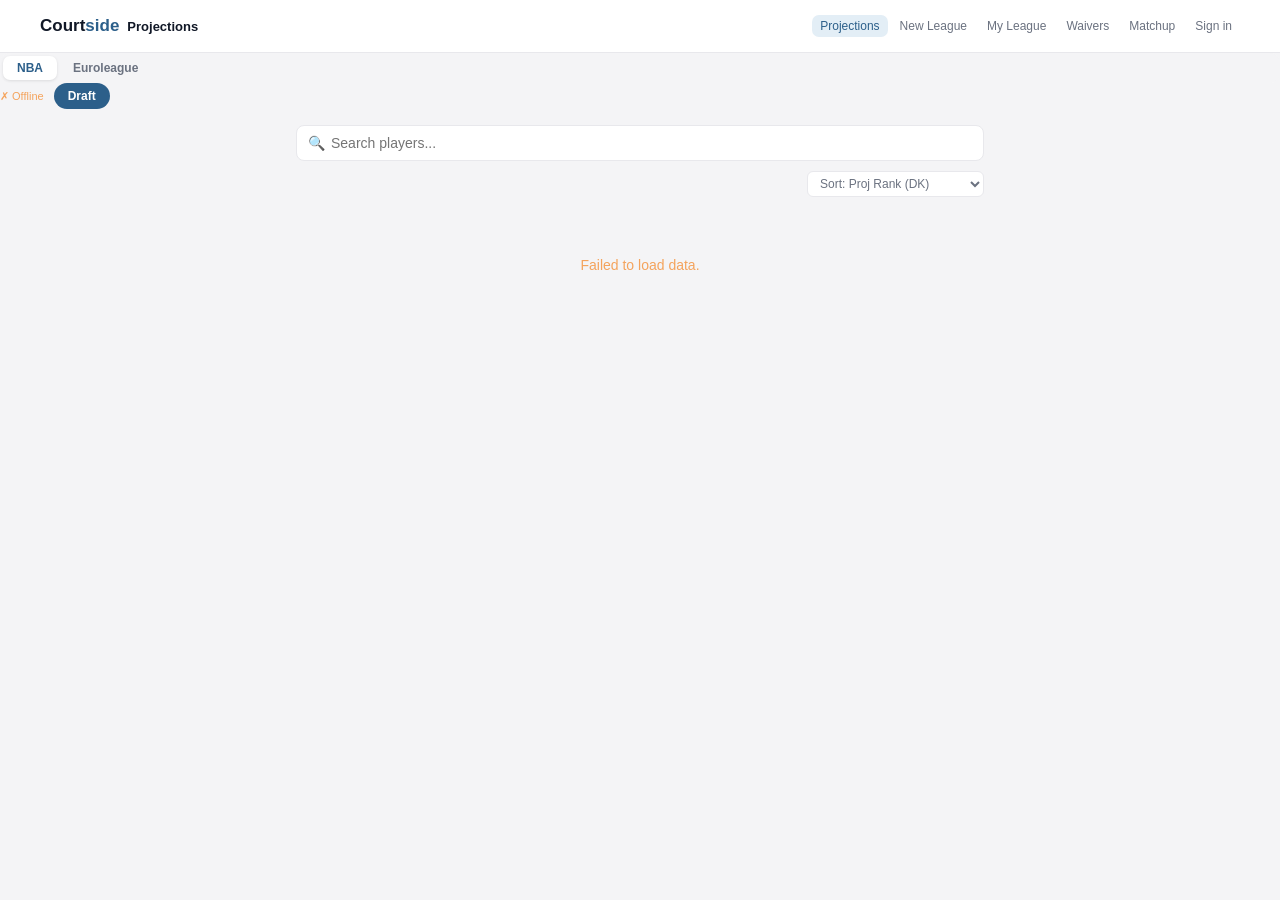
==== index.html @ 5c29ad40 "Add files via upload" ====
<!DOCTYPE html>
<html lang="en">
<head>
  <meta charset="UTF-8">
  <meta name="viewport" content="width=device-width, initial-scale=1.0">
  <title>Courtside — Player Projections</title>
  <style>
    * { box-sizing: border-box; margin: 0; padding: 0; }
    :root {
      --green: #2C5F8A; --green-light: #eaf2f8;
      --orange: #F4A35C; --bg: #f4f4f6; --card: #ffffff;
      --border: #e8e8ec; --text: #111827; --muted: #6b7280; --subtle: #9ca3af;
    }
    body { font-family: -apple-system, BlinkMacSystemFont, 'Segoe UI', sans-serif; background: var(--bg); color: var(--text); min-height: 100vh; }
    .nav { position: sticky; top: 0; z-index: 100; background: white; border-bottom: 1px solid var(--border); padding: 0 16px; }
    .nav-inner { max-width: 720px; margin: 0 auto; display: flex; align-items: center; justify-content: space-between; height: 52px; gap: 10px; }
    .logo { font-size: 17px; font-weight: 700; letter-spacing: -0.3px; flex-shrink: 0; }
    .logo span { color: var(--green); }
    .nav-right { display: flex; align-items: center; gap: 10px; }
    .status { font-size: 11px; color: var(--subtle); }
    .status.ok { color: var(--green); }
    .status.err { color: var(--orange); }
    .draft-btn-nav { font-size: 12px; font-weight: 600; padding: 6px 14px; border-radius: 20px; background: var(--green); color: white; border: none; cursor: pointer; text-decoration: none; display: inline-block; white-space: nowrap; }
    .draft-btn-nav:hover { opacity: .9; }
    .league-toggle { display: flex; background: var(--bg); border-radius: 10px; padding: 3px; gap: 2px; }
    .league-btn { font-size: 12px; font-weight: 600; padding: 5px 14px; border-radius: 7px; border: none; background: transparent; color: var(--muted); cursor: pointer; transition: all 0.15s; white-space: nowrap; }
    .league-btn.active { background: white; color: var(--text); box-shadow: 0 1px 3px rgba(0,0,0,0.1); }
    .league-btn.active.nba { color: var(--green); }
    .league-btn.active.el  { color: var(--orange); }
    .container { max-width: 720px; margin: 0 auto; padding: 16px; }
    .search-wrap { position: relative; margin-bottom: 10px; }
    .search { width: 100%; padding: 9px 12px 9px 34px; font-size: 14px; border: 1px solid var(--border); border-radius: 8px; background: white; color: var(--text); outline: none; transition: border-color 0.15s; }
    .search:focus { border-color: var(--green); }
    .search-icon { position: absolute; left: 12px; top: 50%; transform: translateY(-50%); color: var(--subtle); font-size: 14px; pointer-events: none; }
    .meta-row { display: flex; justify-content: space-between; align-items: center; margin-bottom: 12px; }
    .count { font-size: 12px; color: var(--muted); }
    .sort-select { font-size: 12px; color: var(--muted); border: 1px solid var(--border); border-radius: 6px; padding: 4px 8px; background: white; cursor: pointer; outline: none; }
    .player-card { background: white; border-radius: 12px; padding: 14px 16px; margin-bottom: 8px; border: 1.5px solid var(--border); cursor: pointer; transition: border-color 0.15s, box-shadow 0.15s; }
    .player-card:hover { border-color: var(--green); box-shadow: 0 2px 8px rgba(44,95,138,0.08); }
    .player-card.expanded { border-color: var(--green); }
    .player-card.el-card:hover { border-color: var(--orange); box-shadow: 0 2px 8px rgba(244,163,92,0.10); }
    .player-card.el-card.expanded { border-color: var(--orange); }
    .card-top { display: flex; justify-content: space-between; align-items: flex-start; gap: 12px; }
    .card-left { display: flex; align-items: center; gap: 10px; flex: 1; min-width: 0; }
    .rank { font-size: 11px; font-weight: 700; color: var(--subtle); min-width: 22px; }
    .player-name { font-size: 14px; font-weight: 600; white-space: nowrap; overflow: hidden; text-overflow: ellipsis; }
    .player-meta { font-size: 11px; color: var(--muted); margin-top: 2px; }
    .trend { font-size: 11px; margin-top: 3px; font-weight: 500; }
    .trend.up { color: var(--green); } .trend.down { color: var(--orange); } .trend.flat { color: var(--subtle); }
    .proj-block { text-align: right; flex-shrink: 0; }
    .proj-val { font-size: 22px; font-weight: 700; color: var(--green); line-height: 1; }
    .proj-val.el { color: var(--orange); }
    .proj-label { font-size: 10px; color: var(--subtle); margin-top: 2px; }
        .extra-ranks { display:flex; gap:6px; margin-top:6px; justify-content:flex-end; }
    .extra-ranks span { font-size:10px; font-weight:700; padding:2px 7px; border-radius:8px; background:var(--bg); color:var(--muted); }
    .extra-ranks .auction-val { background:var(--green-light); color:#1E4566; }
    .avg-bar { margin-top: 10px; }
    .avg-label { display: flex; justify-content: space-between; font-size: 10px; color: var(--subtle); margin-bottom: 4px; }
    .bar-track { height: 4px; background: #f0f0f0; border-radius: 2px; overflow: hidden; }
    .bar-fill { height: 100%; border-radius: 2px; background: var(--green); }
    .bar-fill.el { background: var(--orange); }
    .stats-grid { display: grid; grid-template-columns: repeat(4, 1fr); gap: 6px; margin-top: 10px; padding-top: 10px; border-top: 1px solid #f3f3f5; }
    .stat-box { background: #f8f8fa; border-radius: 7px; padding: 7px 6px; text-align: center; }
    .stat-val { font-size: 14px; font-weight: 600; }
    .stat-label { font-size: 10px; color: var(--subtle); margin-top: 1px; }
    .detail { display: none; margin-top: 12px; padding-top: 12px; border-top: 1px solid #f3f3f5; }
    .detail.open { display: block; }
    .detail-heading { font-size: 10px; font-weight: 600; color: var(--subtle); text-transform: uppercase; letter-spacing: 0.5px; margin-bottom: 6px; }
    .detail-row { display: grid; grid-template-columns: repeat(4, 1fr); gap: 6px; margin-bottom: 6px; }
    .detail-box { background: #f8f8fa; border-radius: 7px; padding: 6px 4px; text-align: center; }
    .detail-val { font-size: 13px; font-weight: 600; }
    .detail-label { font-size: 10px; color: var(--subtle); margin-top: 1px; }
    .proj-detail-box { background: var(--green-light); border-radius: 7px; padding: 6px 4px; text-align: center; }
    .proj-detail-box.el { background: #fdf1e4; }
    .proj-detail-val { font-size: 13px; font-weight: 700; color: var(--green); }
    .proj-detail-val.el { color: var(--orange); }
    .proj-detail-label { font-size: 10px; color: var(--muted); margin-top: 1px; }
    .loading { text-align: center; padding: 48px 20px; color: var(--muted); font-size: 14px; }
    .spinner { width: 28px; height: 28px; border: 2px solid var(--border); border-top-color: var(--green); border-radius: 50%; animation: spin 0.7s linear infinite; margin: 0 auto 12px; }
    @keyframes spin { to { transform: rotate(360deg); } }
    .error-msg { text-align: center; padding: 48px 20px; color: var(--orange); font-size: 14px; }
    .league-badge { display: inline-block; font-size: 9px; font-weight: 700; padding: 2px 5px; border-radius: 4px; margin-left: 6px; vertical-align: middle; letter-spacing: 0.3px; }
    .league-badge.nba { background: var(--green-light); color: var(--green); }
    .league-badge.el  { background: #fdf1e4; color: var(--orange); }
    @media (max-width: 480px) {
      .nav-inner { height: 48px; }
      .container { padding: 12px; }
      .proj-val { font-size: 19px; }
      .stats-grid, .detail-row { grid-template-columns: repeat(4, 1fr); gap: 4px; }
    }
  </style>
  <link rel="stylesheet" href="player-panel.css?v=4">
  <script src="player-panel.js?v=4" defer></script>
  <script src="nav.js?v=4" defer></script>
</head>
<body>

<div class="league-toggle">
      <button class="league-btn nba active" onclick="switchLeague('nba', this)">NBA</button>
      <button class="league-btn el" onclick="switchLeague('el', this)">Euroleague</button>
    </div>
    <div class="nav-right">
      <div class="status" id="status">Connecting...</div>
      <a class="draft-btn-nav" href="lobby.html">Draft</a>
    </div>
  </div>
</div>

<div class="container">
  <div class="search-wrap">
    <span class="search-icon">🔍</span>
    <input class="search" type="text" placeholder="Search players..." id="search" oninput="filterPlayers()">
  </div>
  <div class="meta-row">
    <div class="count" id="count"></div>
    <select class="sort-select" id="sort" onchange="sortPlayers()">
      <option value="proj_dk">Sort: Proj Rank (DK)</option>
      <option value="dk_avg">Sort: Last Year Rank (DK)</option>
      <option value="auction_value">Sort: Auction Value</option>
      <option value="pts">Sort: PTS avg</option>
      <option value="reb">Sort: REB avg</option>
      <option value="ast">Sort: AST avg</option>
    </select>
  </div>
  <div id="player-list"><div class="loading"><div class="spinner"></div>Loading projections...</div></div>
</div>

<script>
const API = 'https://hoopiq-api-production-d3a4.up.railway.app';
let allPlayers = [], currentLeague = 'nba', sortField = 'proj_dk';

async function init() {
  try {
    const h = await fetch(`${API}/health`);
    const health = await h.json();
    const n = health.nba ? health.nba.players : health.players;
    document.getElementById('status').textContent = `✓ ${n} players`;
    document.getElementById('status').className = 'status ok';
  } catch(e) {
    document.getElementById('status').textContent = '✗ Offline';
    document.getElementById('status').className = 'status err';
  }
  loadLeague('nba');
}

async function switchLeague(league, btn) {
  if (league === currentLeague) return;
  currentLeague = league;
  document.querySelectorAll('.league-btn').forEach(b => b.classList.remove('active'));
  btn.classList.add('active');
  document.getElementById('search').value = '';
  document.getElementById('player-list').innerHTML = '<div class="loading"><div class="spinner"></div>Loading...</div>';
  loadLeague(league);
}

async function loadLeague(league) {
  try {
    const r = await fetch(league === 'el' ? `${API}/euroleague/top?limit=200` : `${API}/top?limit=200`);
    allPlayers = await r.json();
    computeDerivedStats(allPlayers);
    renderPlayers(allPlayers);
    document.getElementById('count').textContent = `${allPlayers.length} players · sorted by projected DK pts`;
  } catch(e) {
    console.error('loadLeague error:', e);
    document.getElementById('player-list').innerHTML = `<div class="error-msg">Failed to load data.</div>`;
  }
}

/**
 * Compute "last year rank" (by season DK avg) and a dummy auction value
 * (proportional share of a $2400 league budget pool above replacement level).
 * These are estimates until real draft data is collected from users.
 */
function computeDerivedStats(players) {
  // Last year rank — by season dk_avg, descending
  const byDkAvg = [...players].sort((a,b) => (b.dk_avg ?? 0) - (a.dk_avg ?? 0));
  byDkAvg.forEach((p, i) => { p.last_year_rank = i + 1; });

  // Auction value — dummy estimate based on proj_dk above replacement level.
  // Assumes a 12-team league, 13 roster spots => 156 rostered players.
  // Budget pool = 12 teams x $200 = $2400.
  const ROSTER_SPOTS = 156;
  const BUDGET_POOL  = 2400;
  const byProj = [...players].sort((a,b) => (b.proj_dk ?? 0) - (a.proj_dk ?? 0));
  const replacementIdx = Math.min(ROSTER_SPOTS, byProj.length - 1);
  const replacementVal = byProj[replacementIdx]?.proj_dk ?? 0;

  // Sum of positive value above replacement across rostered players
  let totalAboveRepl = 0;
  byProj.forEach((p, i) => {
    const above = Math.max(0, (p.proj_dk ?? 0) - replacementVal);
    p._above_repl = (i < ROSTER_SPOTS) ? above : 0;
    totalAboveRepl += p._above_repl;
  });

  players.forEach(p => {
    if (p._above_repl > 0 && totalAboveRepl > 0) {
      const raw = (p._above_repl / totalAboveRepl) * BUDGET_POOL;
      p.auction_value = Math.max(1, Math.round(raw));
    } else {
      p.auction_value = 1;
    }
  });
}

function renderPlayers(players) {
  const isEL  = currentLeague === 'el';
  const maxDk = Math.max(...players.map(p => p.dk_avg || 0), 1);
  if (!players.length) { document.getElementById('player-list').innerHTML = '<div class="loading">No players found.</div>'; return; }
  document.getElementById('player-list').innerHTML = players.map((p, i) => {
    const projDk = p.proj_dk ?? p.PREDICTED ?? 0;
    const dkAvg  = p.dk_avg ?? 0;
    const diff   = projDk - dkAvg;
    const trendText  = Math.abs(diff) > 2 ? `${diff > 0 ? '↑' : '↓'} ${diff > 0 ? '+' : ''}${diff.toFixed(1)} vs season avg` : '— on track';
    const trendClass = diff > 2 ? 'up' : diff < -2 ? 'down' : 'flat';
    const barWidth   = Math.round((dkAvg / maxDk) * 100);
    const teamOpp    = isEL ? `${p.team ?? '—'} · vs ${p.opp ?? '—'}` : `vs ${p.opp ?? '—'}`;
    const hasProjStats = p.proj_pts !== undefined;
    return `
    <div class="player-card${isEL ? ' el-card' : ''}" id="card-${i}" onclick="toggleDetail(${i})">
      <div class="card-top">
        <div class="card-left">
          <div class="rank">#${i+1}</div>
          <div style="min-width:0">
            <div class="player-name pp-trigger" data-player="${p.name}" data-league="${isEL?'el':'nba'}" onclick="event.stopPropagation();PlayerPanel.open('${p.name}','${isEL?'el':'nba'}')">${p.name}<span class="league-badge ${isEL ? 'el' : 'nba'}">${isEL ? 'EL' : 'NBA'}</span></div>
            <div class="player-meta">${teamOpp} · ${p.games ?? '—'} games · ${p.min_avg ?? '—'} min</div>
            <div class="trend ${trendClass}">${trendText}</div>
          </div>
        </div>
        <div class="proj-block">
          <div class="proj-val${isEL ? ' el' : ''}">${projDk.toFixed(1)}</div>
          <div class="proj-label">proj DK · #${p.proj_rank ?? '—'}</div>
          <div class="extra-ranks">
            <span title="Last year rank (by season DK avg)">LY #${p.last_year_rank ?? '—'}</span>
            <span class="auction-val" title="Estimated auction value">$${p.auction_value ?? 1}</span>
          </div>
        </div>
      </div>
      <div class="avg-bar">
        <div class="avg-label"><span>Season DK avg: ${dkAvg.toFixed(1)}</span><span>Best: ${maxDk.toFixed(1)}</span></div>
        <div class="bar-track"><div class="bar-fill${isEL ? ' el' : ''}" style="width:${barWidth}%"></div></div>
      </div>
      <div class="stats-grid">
        <div class="stat-box"><div class="stat-val">${fmt(p.pts)}</div><div class="stat-label">PTS</div></div>
        <div class="stat-box"><div class="stat-val">${fmt(p.reb)}</div><div class="stat-label">REB</div></div>
        <div class="stat-box"><div class="stat-val">${fmt(p.ast)}</div><div class="stat-label">AST</div></div>
        <div class="stat-box"><div class="stat-val">${fmt(p.stl)}</div><div class="stat-label">STL</div></div>
      </div>
      <div class="detail" id="detail-${i}">
        ${hasProjStats ? `
        <div class="detail-heading">Projected stats</div>
        <div class="detail-row">
          <div class="proj-detail-box${isEL ? ' el' : ''}"><div class="proj-detail-val${isEL ? ' el' : ''}">${fmt(p.proj_pts)}</div><div class="proj-detail-label">PTS</div></div>
          <div class="proj-detail-box${isEL ? ' el' : ''}"><div class="proj-detail-val${isEL ? ' el' : ''}">${fmt(p.proj_reb)}</div><div class="proj-detail-label">REB</div></div>
          <div class="proj-detail-box${isEL ? ' el' : ''}"><div class="proj-detail-val${isEL ? ' el' : ''}">${fmt(p.proj_ast)}</div><div class="proj-detail-label">AST</div></div>
          <div class="proj-detail-box${isEL ? ' el' : ''}"><div class="proj-detail-val${isEL ? ' el' : ''}">${fmt(p.proj_stl)}</div><div class="proj-detail-label">STL</div></div>
        </div>
        <div class="detail-row">
          <div class="proj-detail-box${isEL ? ' el' : ''}"><div class="proj-detail-val${isEL ? ' el' : ''}">${fmt(p.proj_blk)}</div><div class="proj-detail-label">BLK</div></div>
          <div class="proj-detail-box${isEL ? ' el' : ''}"><div class="proj-detail-val${isEL ? ' el' : ''}">${fmt(p.proj_tov)}</div><div class="proj-detail-label">TOV</div></div>
          <div class="proj-detail-box${isEL ? ' el' : ''}"><div class="proj-detail-val${isEL ? ' el' : ''}">${fmt(p.proj_fg3m)}</div><div class="proj-detail-label">3PM</div></div>
          <div class="proj-detail-box${isEL ? ' el' : ''}"><div class="proj-detail-val${isEL ? ' el' : ''}">${fmtPct(p.proj_fgm,p.proj_fga)}</div><div class="proj-detail-label">FG%</div></div>
        </div>` : ''}
        <div class="detail-heading" style="margin-top:${hasProjStats?'10px':'0'}">Season averages</div>
        <div class="detail-row">
          <div class="detail-box"><div class="detail-val">${fmt(p.blk)}</div><div class="detail-label">BLK</div></div>
          <div class="detail-box"><div class="detail-val">${pct(p.fg_pct)}</div><div class="detail-label">FG%</div></div>
          <div class="detail-box"><div class="detail-val">${pct(p.ft_pct)}</div><div class="detail-label">FT%</div></div>
          <div class="detail-box"><div class="detail-val">${fmt(p.fg3m)}</div><div class="detail-label">3PM</div></div>
        </div>
        <div class="detail-row">
          <div class="detail-box"><div class="detail-val">${fmt(p.tov)}</div><div class="detail-label">TOV</div></div>
          <div class="detail-box"><div class="detail-val">${dkAvg.toFixed(1)}</div><div class="detail-label">DK avg</div></div>
          <div class="detail-box"><div class="detail-val">${fmt(p.dk_std)}</div><div class="detail-label">DK std</div></div>
          <div class="detail-box"><div class="detail-val">${p.opp ?? '—'}</div><div class="detail-label">Opp</div></div>
        </div>
        ${isEL && p.pir_avg ? `<div class="detail-row"><div class="detail-box"><div class="detail-val">${fmt(p.pir_avg)}</div><div class="detail-label">PIR avg</div></div></div>` : ''}
      </div>
    </div>`;
  }).join('');
}

const fmt    = v => v != null ? Number(v).toFixed(1) : '—';
const pct    = v => v != null ? `${(v*100).toFixed(1)}%` : '—';
const fmtPct = (m,a) => a && a > 0 ? `${((m/a)*100).toFixed(1)}%` : '—';

function toggleDetail(i) {
  document.getElementById(`card-${i}`).classList.toggle('expanded');
  document.getElementById(`detail-${i}`).classList.toggle('open');
}
function filterPlayers() {
  const q = document.getElementById('search').value.toLowerCase();
  renderPlayers(allPlayers.filter(p => p.name.toLowerCase().includes(q)));
}
function sortPlayers() {
  sortField = document.getElementById('sort').value;
  const ascFields = ['last_year_rank']; // lower rank number = better, sort ascending
  const asc = ascFields.includes(sortField);
  renderPlayers([...allPlayers].sort((a,b) =>
    asc ? (a[sortField]??9999)-(b[sortField]??9999) : (b[sortField]??0)-(a[sortField]??0)
  ));
}

init();
</script>
</body>
</html>
---- player-panel.css ----
/* player-panel.css — shared slide-in player profile panel */

:root {
  --pp-green: #2C5F8A;
  --pp-green-light: #E3EEF6;
  --pp-orange: #F4A35C;
  --pp-orange-light: #FDF1E4;
  --pp-purple: #7C3AED;
  --pp-purple-light: #EDE9FE;
  --pp-blue-light: #E3EEF6;
  --pp-border: #e8e8ec;
  --pp-bg: #f4f4f6;
  --pp-text: #111827;
  --pp-muted: #6b7280;
  --pp-subtle: #9ca3af;
}

/* Overlay backdrop */
.pp-overlay {
  position: fixed;
  inset: 0;
  background: rgba(0,0,0,0);
  z-index: 500;
  pointer-events: none;
  transition: background 0.25s ease;
}
.pp-overlay.open {
  background: rgba(0,0,0,0.35);
  pointer-events: all;
}

/* Slide-in panel */
.pp-panel {
  position: fixed;
  top: 0;
  right: -440px;
  width: 420px;
  max-width: 100vw;
  height: 100vh;
  background: #fff;
  border-left: 1px solid var(--pp-border);
  z-index: 501;
  display: flex;
  flex-direction: column;
  transition: right 0.28s cubic-bezier(0.4,0,0.2,1);
  overflow: hidden;
}
.pp-panel.open {
  right: 0;
}

/* Panel header */
.pp-header {
  display: flex;
  align-items: center;
  gap: 12px;
  padding: 14px 16px;
  border-bottom: 1px solid var(--pp-border);
  flex-shrink: 0;
}
.pp-photo {
  width: 54px;
  height: 54px;
  border-radius: 50%;
  object-fit: cover;
  border: 2px solid var(--pp-green-light);
  flex-shrink: 0;
  background: var(--pp-bg);
}
.pp-photo-fb {
  width: 54px;
  height: 54px;
  border-radius: 50%;
  background: var(--pp-green-light);
  display: none;
  align-items: center;
  justify-content: center;
  font-size: 16px;
  font-weight: 600;
  color: #1E4566;
  flex-shrink: 0;
}
.pp-info { flex: 1; min-width: 0; }
.pp-name { font-size: 15px; font-weight: 700; color: var(--pp-text); }
.pp-sub  { font-size: 12px; color: var(--pp-muted); margin-top: 2px; }
.pp-badges { display: flex; gap: 4px; margin-top: 6px; flex-wrap: wrap; }
.pp-badge {
  font-size: 9px; font-weight: 700;
  padding: 2px 7px;
  border-radius: 20px;
  background: var(--pp-bg);
  color: var(--pp-muted);
  border: 1px solid var(--pp-border);
}
.pp-badge.proj  { background: var(--pp-green-light); color: #1E4566; border-color: #A9C7DD; }
.pp-badge.hot   { background: var(--pp-orange-light); color: #7A4A1F; border-color: #F7D9B5; }
.pp-badge.cold  { background: var(--pp-blue-light); color: #2C5F8A; border-color: #C2D9E8; }
.pp-badge.el    { background: var(--pp-orange-light); color: #7A4A1F; border-color: #F7D9B5; }
.pp-badge.trade { background: var(--pp-purple-light); color: #5B21B6; border-color: #DDD6FE; }
.pp-close {
  width: 28px; height: 28px;
  border-radius: 50%;
  border: none;
  background: var(--pp-bg);
  cursor: pointer;
  font-size: 14px;
  color: var(--pp-muted);
  display: flex; align-items: center; justify-content: center;
  flex-shrink: 0;
}
.pp-close:hover { background: var(--pp-border); color: var(--pp-text); }

/* Scrollable body */
.pp-body {
  flex: 1;
  overflow-y: auto;
  padding-bottom: 24px;
}

/* Section headings */
.pp-sec-title {
  font-size: 10px;
  font-weight: 700;
  color: var(--pp-subtle);
  text-transform: uppercase;
  letter-spacing: .5px;
  padding: 12px 16px 6px;
}

/* 9-cat stat grid */
.pp-stat-grid {
  display: grid;
  grid-template-columns: repeat(9,1fr);
  gap: 4px;
  padding: 0 16px 4px;
}
.pp-stat-card {
  background: var(--pp-bg);
  border-radius: 7px;
  padding: 6px 3px;
  text-align: center;
}
.pp-stat-val   { font-size: 13px; font-weight: 700; color: var(--pp-text); }
.pp-stat-label { font-size: 8px;  color: var(--pp-muted); margin-top: 1px; }
.pp-stat-proj  { font-size: 8px;  color: var(--pp-green); margin-top: 1px; font-weight: 600; }

/* Trend chart */
.pp-trend-wrap { padding: 0 16px 8px; }
.pp-trend-bars {
  display: flex;
  align-items: flex-end;
  gap: 3px;
  height: 44px;
}
.pp-tbar { flex: 1; border-radius: 2px 2px 0 0; min-height: 3px; }
.pp-tbar.hi { background: var(--pp-green); }
.pp-tbar.md { background: #A9C7DD; }
.pp-tbar.lo { background: #D3D1C7; }
.pp-trend-foot {
  display: flex;
  justify-content: space-between;
  margin-top: 3px;
}
.pp-trend-date { font-size: 9px; color: var(--pp-subtle); }

/* Game log table */
.pp-log-wrap { overflow-x: auto; margin: 0 0 4px; }
.pp-log-tbl {
  width: 100%;
  border-collapse: collapse;
  font-size: 10px;
  min-width: 380px;
}
.pp-log-tbl th {
  padding: 4px 8px;
  text-align: right;
  font-size: 9px;
  font-weight: 700;
  color: var(--pp-subtle);
  background: var(--pp-bg);
  border-bottom: 1px solid var(--pp-border);
  white-space: nowrap;
  text-transform: uppercase;
  letter-spacing: .3px;
}
.pp-log-tbl th:first-child, .pp-log-tbl th:nth-child(2) { text-align: left; padding-left: 16px; }
.pp-log-tbl td {
  padding: 5px 8px;
  text-align: right;
  border-bottom: 1px solid var(--pp-border);
  color: var(--pp-text);
}
.pp-log-tbl td:first-child, .pp-log-tbl td:nth-child(2) { text-align: left; padding-left: 16px; color: var(--pp-muted); }
.pp-log-tbl tr:last-child td { border-bottom: none; }
.pp-td-g { color: var(--pp-green); font-weight: 700; }

/* Projection bars */
.pp-proj-wrap { padding: 0 16px 8px; }
.pp-proj-row  { display: flex; align-items: center; gap: 8px; margin-bottom: 5px; }
.pp-proj-lbl  { font-size: 11px; color: var(--pp-muted); min-width: 30px; }
.pp-proj-track{ flex: 1; height: 5px; background: var(--pp-bg); border-radius: 3px; overflow: hidden; }
.pp-proj-fill { height: 100%; background: var(--pp-green); border-radius: 3px; }
.pp-proj-val  { font-size: 11px; font-weight: 700; color: var(--pp-green); min-width: 28px; text-align: right; }

/* Season History */
.pp-sh-wrap   { padding: 0 16px 8px; display: flex; flex-direction: column; gap: 8px; }
.pp-sh-row    { background: var(--pp-bg); border-radius: 8px; padding: 8px 10px; }
.pp-sh-row.pp-sh-total   { background: var(--pp-green-light); border: 1px solid #C2D9E8; }
.pp-sh-row.pp-sh-traded  { border-left: 3px solid var(--pp-purple); }
.pp-sh-row.pp-sh-unavailable {
  display: flex; align-items: center; gap: 8px;
  padding: 8px 10px; opacity: .55;
}
.pp-sh-header {
  display: flex; align-items: center; justify-content: space-between;
  margin-bottom: 6px;
}
.pp-sh-season { font-size: 11px; font-weight: 700; color: var(--pp-text); }
.pp-sh-team   { font-size: 11px; font-weight: 600; color: var(--pp-muted); }
.pp-sh-row.pp-sh-total .pp-sh-team { color: #1E4566; }
.pp-sh-games  { font-size: 10px; color: var(--pp-subtle); }
.pp-sh-stats  {
  display: grid; grid-template-columns: repeat(9, 1fr); gap: 4px;
}
.pp-sh-stat     { text-align: center; }
.pp-sh-stat-val { font-size: 12px; font-weight: 700; color: var(--pp-text); }
.pp-sh-stat-lbl { font-size: 8px; color: var(--pp-subtle); text-transform: uppercase; letter-spacing: .3px; margin-top: 1px; }
.pp-sh-na     { font-size: 11px; color: var(--pp-subtle); margin-left: auto; }

/* News */
.pp-news-wrap { padding: 0 16px; }
.pp-news-item {
  display: flex;
  align-items: flex-start;
  gap: 8px;
  padding: 8px 0;
  border-bottom: 1px solid var(--pp-border);
  cursor: pointer;
}
.pp-news-item:last-child { border-bottom: none; }
.pp-news-item:hover .pp-news-title { color: var(--pp-green); }
.pp-news-dot {
  width: 7px; height: 7px;
  border-radius: 50%;
  background: var(--pp-green);
  flex-shrink: 0;
  margin-top: 4px;
}
.pp-news-dot.inj   { background: var(--pp-orange); }
.pp-news-dot.trade { background: var(--pp-purple); }
.pp-news-dot.rest  { background: var(--pp-subtle); }
.pp-news-content { flex: 1; min-width: 0; }
.pp-news-title {
  font-size: 12px;
  font-weight: 600;
  color: var(--pp-text);
  line-height: 1.4;
  transition: color .15s;
}
.pp-news-meta { font-size: 10px; color: var(--pp-muted); margin-top: 2px; }
.pp-news-tag {
  font-size: 8px; font-weight: 700;
  padding: 1px 5px;
  border-radius: 5px;
  margin-left: 5px;
  vertical-align: middle;
}
.pp-news-tag.perf  { background: var(--pp-green-light);  color: #1E4566; }
.pp-news-tag.inj   { background: var(--pp-orange-light); color: #7A4A1F; }
.pp-news-tag.trade { background: var(--pp-purple-light); color: #5B21B6; }
.pp-news-tag.rest  { background: var(--pp-bg); color: var(--pp-muted); }

/* News popup */
.pp-news-popup-bg {
  position: fixed;
  inset: 0;
  background: rgba(0,0,0,.45);
  z-index: 600;
  display: none;
  align-items: center;
  justify-content: center;
}
.pp-news-popup-bg.open { display: flex; }
.pp-news-popup {
  background: #fff;
  border-radius: 14px;
  padding: 20px;
  max-width: 360px;
  width: 92%;
  max-height: 320px;
  display: flex;
  flex-direction: column;
  box-shadow: 0 20px 60px rgba(0,0,0,.18);
}
.pp-popup-header {
  display: flex;
  justify-content: space-between;
  align-items: flex-start;
  gap: 8px;
  margin-bottom: 8px;
}
.pp-popup-title {
  font-size: 13px;
  font-weight: 700;
  color: var(--pp-text);
  line-height: 1.4;
  flex: 1;
}
.pp-popup-close {
  background: none; border: none;
  font-size: 16px; cursor: pointer;
  color: var(--pp-muted); flex-shrink: 0; padding: 0;
}
.pp-popup-close:hover { color: var(--pp-text); }
.pp-popup-meta {
  font-size: 10px;
  color: var(--pp-muted);
  margin-bottom: 10px;
  display: flex;
  align-items: center;
  gap: 6px;
}
.pp-popup-body {
  font-size: 12px;
  color: var(--pp-muted);
  line-height: 1.65;
  overflow-y: auto;
  flex: 1;
}
.pp-popup-source {
  font-size: 11px;
  color: var(--pp-green);
  margin-top: 10px;
  cursor: pointer;
  text-decoration: underline;
  flex-shrink: 0;
}

/* Loading spinner inside panel */
.pp-loading {
  display: flex;
  align-items: center;
  justify-content: center;
  flex: 1;
  color: var(--pp-muted);
  font-size: 13px;
  flex-direction: column;
  gap: 10px;
}
.pp-spinner {
  width: 24px; height: 24px;
  border: 2px solid var(--pp-border);
  border-top-color: var(--pp-green);
  border-radius: 50%;
  animation: pp-spin .7s linear infinite;
}
@keyframes pp-spin { to { transform: rotate(360deg); } }

/* Player name clickable style — add to any element */
.pp-trigger {
  cursor: pointer;
}
.pp-trigger:hover {
  text-decoration: underline;
  text-decoration-color: var(--pp-green);
  text-underline-offset: 2px;
}

@media (max-width: 480px) {
  .pp-panel { width: 100vw; }
  .pp-stat-grid { grid-template-columns: repeat(5,1fr); }
}
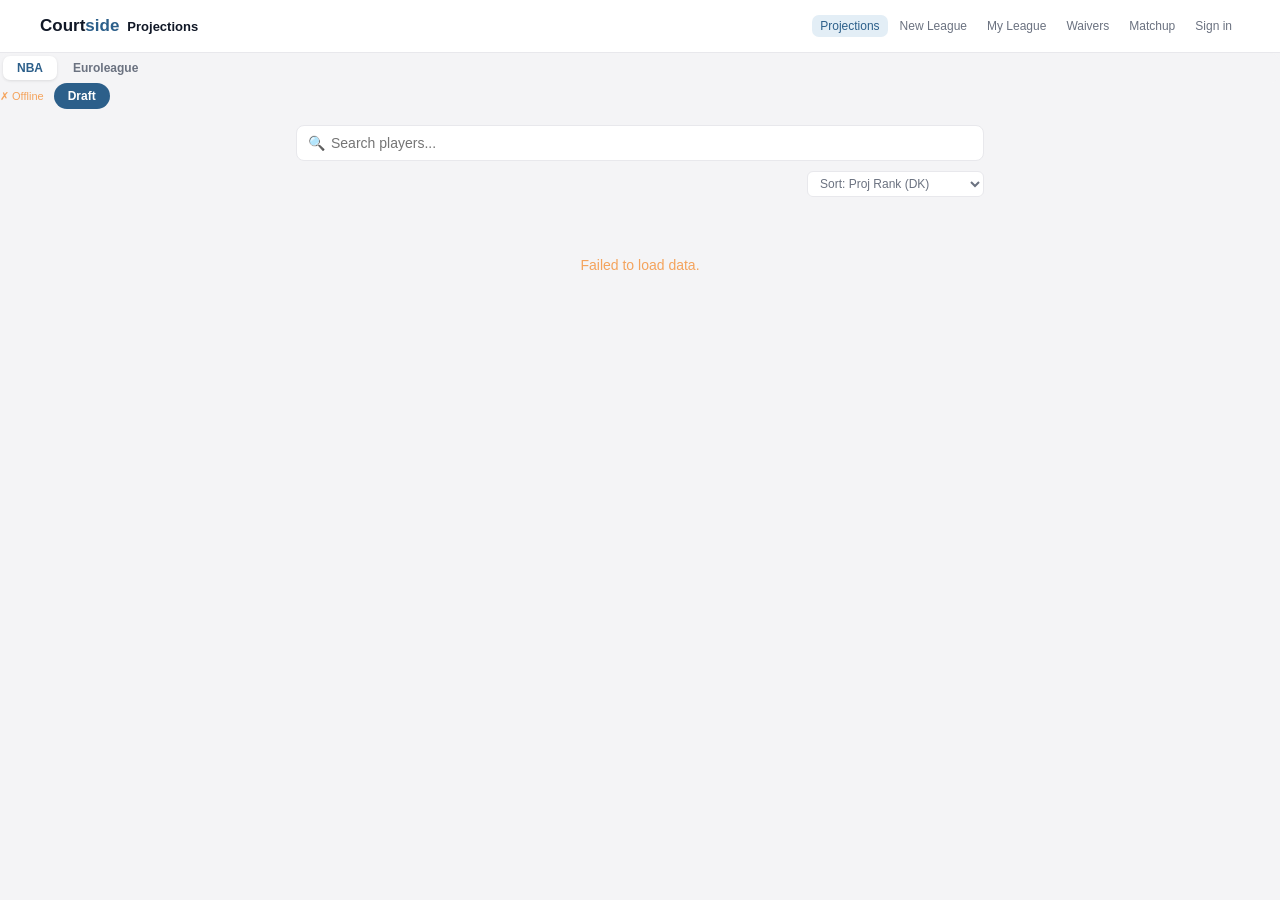
==== commit bd1e0186: "Add files via upload" ====
--- a/index.html
+++ b/index.html
@@ -43,6 +43,17 @@
     .card-top { display: flex; justify-content: space-between; align-items: flex-start; gap: 12px; }
     .card-left { display: flex; align-items: center; gap: 10px; flex: 1; min-width: 0; }
     .rank { font-size: 11px; font-weight: 700; color: var(--subtle); min-width: 22px; }
+    /* ── Player headshot thumbnail ── */
+    .card-thumb {
+      width: 40px;
+      height: 40px;
+      border-radius: 50%;
+      object-fit: cover;
+      object-position: top center;
+      flex-shrink: 0;
+      background: var(--bg);
+      border: 1.5px solid var(--border);
+    }
     .player-name { font-size: 14px; font-weight: 600; white-space: nowrap; overflow: hidden; text-overflow: ellipsis; }
     .player-meta { font-size: 11px; color: var(--muted); margin-top: 2px; }
     .trend { font-size: 11px; margin-top: 3px; font-weight: 500; }
@@ -87,10 +98,11 @@
       .container { padding: 12px; }
       .proj-val { font-size: 19px; }
       .stats-grid, .detail-row { grid-template-columns: repeat(4, 1fr); gap: 4px; }
+      .card-thumb { width: 34px; height: 34px; }
     }
   </style>
   <link rel="stylesheet" href="player-panel.css?v=4">
-  <script src="player-panel.js?v=4" defer></script>
+  <script src="player-panel.js?v=5" defer></script>
   <script src="nav.js?v=4" defer></script>
 </head>
 <body>
@@ -128,8 +140,21 @@
 <script>
 const API = 'https://hoopiq-api-production-d3a4.up.railway.app';
 let allPlayers = [], currentLeague = 'nba', sortField = 'proj_dk';
+let nbaPlayerIds = {};
+let elPlayerPhotos = {};
 
 async function init() {
+  // Load player photo maps for headshot thumbnails
+  try {
+    const r = await fetch('nba_player_ids.json');
+    nbaPlayerIds = await r.json();
+  } catch(e) { nbaPlayerIds = {}; }
+
+  try {
+    const r = await fetch('el_player_photos.json');
+    elPlayerPhotos = await r.json();
+  } catch(e) { elPlayerPhotos = {}; }
+
   try {
     const h = await fetch(`${API}/health`);
     const health = await h.json();
@@ -155,7 +180,7 @@
 
 async function loadLeague(league) {
   try {
-    const r = await fetch(league === 'el' ? `${API}/euroleague/top?limit=200` : `${API}/top?limit=200`);
+    const r = await fetch(league === 'el' ? `${API}/euroleague/top?limit=500` : `${API}/top?limit=600`);
     allPlayers = await r.json();
     computeDerivedStats(allPlayers);
     renderPlayers(allPlayers);
@@ -216,11 +241,23 @@
     const barWidth   = Math.round((dkAvg / maxDk) * 100);
     const teamOpp    = isEL ? `${p.team ?? '—'} · vs ${p.opp ?? '—'}` : `vs ${p.opp ?? '—'}`;
     const hasProjStats = p.proj_pts !== undefined;
+
+    // Headshot thumbnail — NBA CDN or EL TheSportsDB photo, falls back silently on error
+    let thumbHtml = '';
+    if (!isEL) {
+      const pid = nbaPlayerIds[p.name];
+      if (pid) thumbHtml = `<img class="card-thumb" src="https://cdn.nba.com/headshots/nba/latest/260x190/${pid}.png" alt="" onerror="this.style.display='none'">`;
+    } else {
+      const url = elPlayerPhotos[p.name];
+      if (url) thumbHtml = `<img class="card-thumb" src="${url}" alt="" onerror="this.style.display='none'">`;
+    }
+
     return `
     <div class="player-card${isEL ? ' el-card' : ''}" id="card-${i}" onclick="toggleDetail(${i})">
       <div class="card-top">
         <div class="card-left">
           <div class="rank">#${i+1}</div>
+          ${thumbHtml}
           <div style="min-width:0">
             <div class="player-name pp-trigger" data-player="${p.name}" data-league="${isEL?'el':'nba'}" onclick="event.stopPropagation();PlayerPanel.open('${p.name}','${isEL?'el':'nba'}')">${p.name}<span class="league-badge ${isEL ? 'el' : 'nba'}">${isEL ? 'EL' : 'NBA'}</span></div>
             <div class="player-meta">${teamOpp} · ${p.games ?? '—'} games · ${p.min_avg ?? '—'} min</div>
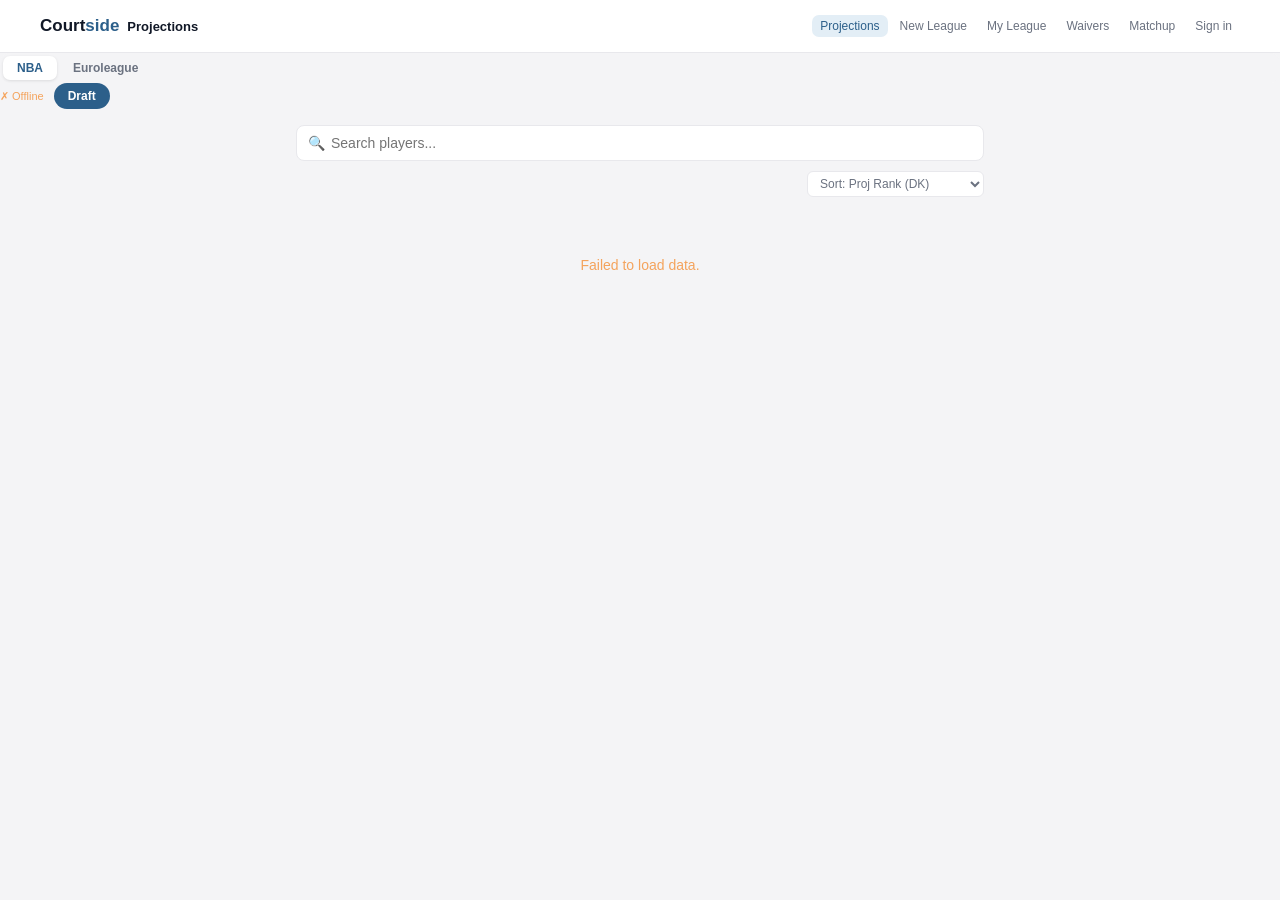
==== commit 6d7c9cbe: "Add files via upload" ====
--- a/index.html
+++ b/index.html
@@ -43,17 +43,7 @@
     .card-top { display: flex; justify-content: space-between; align-items: flex-start; gap: 12px; }
     .card-left { display: flex; align-items: center; gap: 10px; flex: 1; min-width: 0; }
     .rank { font-size: 11px; font-weight: 700; color: var(--subtle); min-width: 22px; }
-    /* ── Player headshot thumbnail ── */
-    .card-thumb {
-      width: 40px;
-      height: 40px;
-      border-radius: 50%;
-      object-fit: cover;
-      object-position: top center;
-      flex-shrink: 0;
-      background: var(--bg);
-      border: 1.5px solid var(--border);
-    }
+    .card-thumb { width: 40px; height: 40px; border-radius: 50%; object-fit: cover; object-position: top center; flex-shrink: 0; background: var(--bg); border: 1.5px solid var(--border); }
     .player-name { font-size: 14px; font-weight: 600; white-space: nowrap; overflow: hidden; text-overflow: ellipsis; }
     .player-meta { font-size: 11px; color: var(--muted); margin-top: 2px; }
     .trend { font-size: 11px; margin-top: 3px; font-weight: 500; }
@@ -62,7 +52,7 @@
     .proj-val { font-size: 22px; font-weight: 700; color: var(--green); line-height: 1; }
     .proj-val.el { color: var(--orange); }
     .proj-label { font-size: 10px; color: var(--subtle); margin-top: 2px; }
-        .extra-ranks { display:flex; gap:6px; margin-top:6px; justify-content:flex-end; }
+    .extra-ranks { display:flex; gap:6px; margin-top:6px; justify-content:flex-end; }
     .extra-ranks span { font-size:10px; font-weight:700; padding:2px 7px; border-radius:8px; background:var(--bg); color:var(--muted); }
     .extra-ranks .auction-val { background:var(--green-light); color:#1E4566; }
     .avg-bar { margin-top: 10px; }
@@ -93,12 +83,46 @@
     .league-badge { display: inline-block; font-size: 9px; font-weight: 700; padding: 2px 5px; border-radius: 4px; margin-left: 6px; vertical-align: middle; letter-spacing: 0.3px; }
     .league-badge.nba { background: var(--green-light); color: var(--green); }
     .league-badge.el  { background: #fdf1e4; color: var(--orange); }
+
+    /* ── Pagination ── */
+    .pagination {
+      display: flex;
+      align-items: center;
+      justify-content: center;
+      gap: 4px;
+      padding: 20px 0 56px;
+      flex-wrap: wrap;
+    }
+    .pg-btn {
+      min-width: 34px;
+      height: 34px;
+      border: 1.5px solid var(--border);
+      border-radius: 7px;
+      background: white;
+      color: var(--text);
+      font-size: 12px;
+      font-weight: 600;
+      cursor: pointer;
+      padding: 0 8px;
+      display: inline-flex;
+      align-items: center;
+      justify-content: center;
+      transition: border-color 0.12s, color 0.12s, background 0.12s;
+      white-space: nowrap;
+    }
+    .pg-btn:hover:not(.active):not([disabled]) { border-color: var(--green); color: var(--green); }
+    .pg-btn.active { background: var(--green); color: white; border-color: var(--green); }
+    .pg-btn[disabled] { opacity: 0.35; cursor: not-allowed; }
+    .pg-btn.skip { font-size: 11px; color: var(--muted); }
+    .pg-ellipsis { color: var(--subtle); font-size: 13px; padding: 0 2px; line-height: 34px; }
+
     @media (max-width: 480px) {
       .nav-inner { height: 48px; }
       .container { padding: 12px; }
       .proj-val { font-size: 19px; }
       .stats-grid, .detail-row { grid-template-columns: repeat(4, 1fr); gap: 4px; }
       .card-thumb { width: 34px; height: 34px; }
+      .pg-btn { min-width: 30px; height: 30px; font-size: 11px; padding: 0 6px; }
     }
   </style>
   <link rel="stylesheet" href="player-panel.css?v=4">
@@ -121,11 +145,11 @@
 <div class="container">
   <div class="search-wrap">
     <span class="search-icon">🔍</span>
-    <input class="search" type="text" placeholder="Search players..." id="search" oninput="filterPlayers()">
+    <input class="search" type="text" placeholder="Search players..." id="search" oninput="onSearch()">
   </div>
   <div class="meta-row">
     <div class="count" id="count"></div>
-    <select class="sort-select" id="sort" onchange="sortPlayers()">
+    <select class="sort-select" id="sort" onchange="onSort()">
       <option value="proj_dk">Sort: Proj Rank (DK)</option>
       <option value="dk_avg">Sort: Last Year Rank (DK)</option>
       <option value="auction_value">Sort: Auction Value</option>
@@ -138,22 +162,21 @@
 </div>
 
 <script>
-const API = 'https://hoopiq-api-production-d3a4.up.railway.app';
-let allPlayers = [], currentLeague = 'nba', sortField = 'proj_dk';
-let nbaPlayerIds = {};
+const API      = 'https://hoopiq-api-production-d3a4.up.railway.app';
+const PAGE_SIZE = 20;
+
+let allPlayers     = [];
+let displayPlayers = [];  // filtered + sorted
+let currentLeague  = 'nba';
+let sortField      = 'proj_dk';
+let currentPage    = 1;
+let nbaPlayerIds   = {};
 let elPlayerPhotos = {};
 
 async function init() {
-  // Load player photo maps for headshot thumbnails
-  try {
-    const r = await fetch('nba_player_ids.json');
-    nbaPlayerIds = await r.json();
-  } catch(e) { nbaPlayerIds = {}; }
-
-  try {
-    const r = await fetch('el_player_photos.json');
-    elPlayerPhotos = await r.json();
-  } catch(e) { elPlayerPhotos = {}; }
+  // Load photo maps
+  try { const r = await fetch('nba_player_ids.json');   nbaPlayerIds   = await r.json(); } catch(e) { nbaPlayerIds   = {}; }
+  try { const r = await fetch('el_player_photos.json'); elPlayerPhotos = await r.json(); } catch(e) { elPlayerPhotos = {}; }
 
   try {
     const h = await fetch(`${API}/health`);
@@ -174,168 +197,249 @@
   document.querySelectorAll('.league-btn').forEach(b => b.classList.remove('active'));
   btn.classList.add('active');
   document.getElementById('search').value = '';
+  document.getElementById('count').textContent = '';
   document.getElementById('player-list').innerHTML = '<div class="loading"><div class="spinner"></div>Loading...</div>';
   loadLeague(league);
 }
 
 async function loadLeague(league) {
   try {
-    const r = await fetch(league === 'el' ? `${API}/euroleague/top?limit=500` : `${API}/top?limit=600`);
+    const r = await fetch(league === 'el' ? `${API}/euroleague/top?limit=600` : `${API}/top?limit=600`);
     allPlayers = await r.json();
     computeDerivedStats(allPlayers);
-    renderPlayers(allPlayers);
-    document.getElementById('count').textContent = `${allPlayers.length} players · sorted by projected DK pts`;
+    currentPage = 1;
+    document.getElementById('status').textContent = `✓ ${allPlayers.length} players`;
+    document.getElementById('status').className = 'status ok';
+    applyAndRender();
   } catch(e) {
     console.error('loadLeague error:', e);
     document.getElementById('player-list').innerHTML = `<div class="error-msg">Failed to load data.</div>`;
   }
 }
 
-/**
- * Compute "last year rank" (by season DK avg) and a dummy auction value
- * (proportional share of a $2400 league budget pool above replacement level).
- * These are estimates until real draft data is collected from users.
- */
 function computeDerivedStats(players) {
-  // Last year rank — by season dk_avg, descending
   const byDkAvg = [...players].sort((a,b) => (b.dk_avg ?? 0) - (a.dk_avg ?? 0));
   byDkAvg.forEach((p, i) => { p.last_year_rank = i + 1; });
 
-  // Auction value — dummy estimate based on proj_dk above replacement level.
-  // Assumes a 12-team league, 13 roster spots => 156 rostered players.
-  // Budget pool = 12 teams x $200 = $2400.
   const ROSTER_SPOTS = 156;
   const BUDGET_POOL  = 2400;
   const byProj = [...players].sort((a,b) => (b.proj_dk ?? 0) - (a.proj_dk ?? 0));
-  const replacementIdx = Math.min(ROSTER_SPOTS, byProj.length - 1);
-  const replacementVal = byProj[replacementIdx]?.proj_dk ?? 0;
-
-  // Sum of positive value above replacement across rostered players
+  const replacementVal = byProj[Math.min(ROSTER_SPOTS, byProj.length - 1)]?.proj_dk ?? 0;
+
   let totalAboveRepl = 0;
   byProj.forEach((p, i) => {
     const above = Math.max(0, (p.proj_dk ?? 0) - replacementVal);
     p._above_repl = (i < ROSTER_SPOTS) ? above : 0;
     totalAboveRepl += p._above_repl;
   });
-
   players.forEach(p => {
-    if (p._above_repl > 0 && totalAboveRepl > 0) {
-      const raw = (p._above_repl / totalAboveRepl) * BUDGET_POOL;
-      p.auction_value = Math.max(1, Math.round(raw));
-    } else {
-      p.auction_value = 1;
-    }
+    p.auction_value = (p._above_repl > 0 && totalAboveRepl > 0)
+      ? Math.max(1, Math.round((p._above_repl / totalAboveRepl) * BUDGET_POOL))
+      : 1;
   });
 }
 
-function renderPlayers(players) {
-  const isEL  = currentLeague === 'el';
-  const maxDk = Math.max(...players.map(p => p.dk_avg || 0), 1);
-  if (!players.length) { document.getElementById('player-list').innerHTML = '<div class="loading">No players found.</div>'; return; }
-  document.getElementById('player-list').innerHTML = players.map((p, i) => {
-    const projDk = p.proj_dk ?? p.PREDICTED ?? 0;
-    const dkAvg  = p.dk_avg ?? 0;
-    const diff   = projDk - dkAvg;
-    const trendText  = Math.abs(diff) > 2 ? `${diff > 0 ? '↑' : '↓'} ${diff > 0 ? '+' : ''}${diff.toFixed(1)} vs season avg` : '— on track';
-    const trendClass = diff > 2 ? 'up' : diff < -2 ? 'down' : 'flat';
-    const barWidth   = Math.round((dkAvg / maxDk) * 100);
-    const teamOpp    = isEL ? `${p.team ?? '—'} · vs ${p.opp ?? '—'}` : `vs ${p.opp ?? '—'}`;
-    const hasProjStats = p.proj_pts !== undefined;
-
-    // Headshot thumbnail — NBA CDN or EL TheSportsDB photo, falls back silently on error
-    let thumbHtml = '';
-    if (!isEL) {
-      const pid = nbaPlayerIds[p.name];
-      if (pid) thumbHtml = `<img class="card-thumb" src="https://cdn.nba.com/headshots/nba/latest/260x190/${pid}.png" alt="" onerror="this.style.display='none'">`;
-    } else {
-      const url = elPlayerPhotos[p.name];
-      if (url) thumbHtml = `<img class="card-thumb" src="${url}" alt="" onerror="this.style.display='none'">`;
-    }
-
-    return `
-    <div class="player-card${isEL ? ' el-card' : ''}" id="card-${i}" onclick="toggleDetail(${i})">
-      <div class="card-top">
-        <div class="card-left">
-          <div class="rank">#${i+1}</div>
-          ${thumbHtml}
-          <div style="min-width:0">
-            <div class="player-name pp-trigger" data-player="${p.name}" data-league="${isEL?'el':'nba'}" onclick="event.stopPropagation();PlayerPanel.open('${p.name}','${isEL?'el':'nba'}')">${p.name}<span class="league-badge ${isEL ? 'el' : 'nba'}">${isEL ? 'EL' : 'NBA'}</span></div>
-            <div class="player-meta">${teamOpp} · ${p.games ?? '—'} games · ${p.min_avg ?? '—'} min</div>
-            <div class="trend ${trendClass}">${trendText}</div>
+// ── Filtering / sorting ────────────────────────────────────────────────────
+
+function onSearch() { currentPage = 1; applyAndRender(); }
+function onSort()   { sortField = document.getElementById('sort').value; currentPage = 1; applyAndRender(); }
+
+function applyAndRender() {
+  const q = document.getElementById('search').value.toLowerCase();
+  let filtered = q ? allPlayers.filter(p => p.name.toLowerCase().includes(q)) : [...allPlayers];
+
+  const asc = ['last_year_rank'].includes(sortField);
+  filtered.sort((a,b) => asc
+    ? (a[sortField]??9999) - (b[sortField]??9999)
+    : (b[sortField]??0)   - (a[sortField]??0)
+  );
+
+  displayPlayers = filtered;
+  renderPage(currentPage);
+}
+
+// ── Pagination ─────────────────────────────────────────────────────────────
+
+function goToPage(page) {
+  const totalPages = Math.ceil(displayPlayers.length / PAGE_SIZE);
+  page = Math.max(1, Math.min(page, totalPages));
+  currentPage = page;
+  renderPage(page);
+  window.scrollTo({ top: 0, behavior: 'smooth' });
+}
+
+function renderPage(page) {
+  const isEL      = currentLeague === 'el';
+  const total     = displayPlayers.length;
+  const totalPages = Math.ceil(total / PAGE_SIZE);
+  page = Math.max(1, Math.min(page, totalPages || 1));
+  currentPage = page;
+
+  const start = (page - 1) * PAGE_SIZE;
+  const end   = Math.min(start + PAGE_SIZE, total);
+  const slice = displayPlayers.slice(start, end);
+  const maxDk = Math.max(...displayPlayers.map(p => p.dk_avg || 0), 1);
+
+  // Update count label
+  document.getElementById('count').textContent =
+    `${total} players · page ${page} of ${totalPages || 1}`;
+
+  if (!slice.length) {
+    document.getElementById('player-list').innerHTML = '<div class="loading">No players found.</div>';
+    return;
+  }
+
+  document.getElementById('player-list').innerHTML =
+    slice.map((p, i) => renderCard(p, start + i, isEL, maxDk)).join('') +
+    buildPagination(totalPages, page);
+}
+
+// ── Card rendering ─────────────────────────────────────────────────────────
+
+function renderCard(p, globalIdx, isEL, maxDk) {
+  const projDk = p.proj_dk ?? p.PREDICTED ?? 0;
+  const dkAvg  = p.dk_avg ?? 0;
+  const diff   = projDk - dkAvg;
+  const trendText  = Math.abs(diff) > 2
+    ? `${diff > 0 ? '↑' : '↓'} ${diff > 0 ? '+' : ''}${diff.toFixed(1)} vs season avg`
+    : '— on track';
+  const trendClass = diff > 2 ? 'up' : diff < -2 ? 'down' : 'flat';
+  const barWidth   = Math.round((dkAvg / maxDk) * 100);
+  const teamOpp    = `${p.team ?? '—'} · vs ${p.opp ?? '—'}`;
+  const hasProjStats = p.proj_pts !== undefined;
+
+  let thumbSrc = 'player-placeholder.svg';
+  if (!isEL) {
+    const pid = nbaPlayerIds[p.name];
+    if (pid) thumbSrc = `https://cdn.nba.com/headshots/nba/latest/260x190/${pid}.png`;
+  } else {
+    const url = elPlayerPhotos[p.name];
+    if (url) thumbSrc = url;
+  }
+
+  return `
+  <div class="player-card${isEL ? ' el-card' : ''}" id="card-${globalIdx}" onclick="toggleDetail(${globalIdx})">
+    <div class="card-top">
+      <div class="card-left">
+        <div class="rank">#${globalIdx + 1}</div>
+        <img class="card-thumb" src="${thumbSrc}" alt="" onerror="this.src='player-placeholder.svg'">
+        <div style="min-width:0">
+          <div class="player-name pp-trigger" data-player="${p.name}" data-league="${isEL?'el':'nba'}"
+               onclick="event.stopPropagation();PlayerPanel.open('${p.name}','${isEL?'el':'nba'}')">
+            ${p.name}<span class="league-badge ${isEL ? 'el' : 'nba'}">${isEL ? 'EL' : 'NBA'}</span>
           </div>
-        </div>
-        <div class="proj-block">
-          <div class="proj-val${isEL ? ' el' : ''}">${projDk.toFixed(1)}</div>
-          <div class="proj-label">proj DK · #${p.proj_rank ?? '—'}</div>
-          <div class="extra-ranks">
-            <span title="Last year rank (by season DK avg)">LY #${p.last_year_rank ?? '—'}</span>
-            <span class="auction-val" title="Estimated auction value">$${p.auction_value ?? 1}</span>
-          </div>
+          <div class="player-meta">${teamOpp} · ${p.games ?? '—'} games · ${p.min != null ? p.min.toFixed(1) : '—'} min</div>
+          <div class="trend ${trendClass}">${trendText}</div>
         </div>
       </div>
-      <div class="avg-bar">
-        <div class="avg-label"><span>Season DK avg: ${dkAvg.toFixed(1)}</span><span>Best: ${maxDk.toFixed(1)}</span></div>
-        <div class="bar-track"><div class="bar-fill${isEL ? ' el' : ''}" style="width:${barWidth}%"></div></div>
+      <div class="proj-block">
+        <div class="proj-val${isEL ? ' el' : ''}">${projDk.toFixed(1)}</div>
+        <div class="proj-label">proj DK · #${p.proj_rank ?? '—'}</div>
+        <div class="extra-ranks">
+          <span title="Last year rank">LY #${p.last_year_rank ?? '—'}</span>
+          <span class="auction-val" title="Auction value">$${p.auction_value ?? 1}</span>
+        </div>
       </div>
-      <div class="stats-grid">
-        <div class="stat-box"><div class="stat-val">${fmt(p.pts)}</div><div class="stat-label">PTS</div></div>
-        <div class="stat-box"><div class="stat-val">${fmt(p.reb)}</div><div class="stat-label">REB</div></div>
-        <div class="stat-box"><div class="stat-val">${fmt(p.ast)}</div><div class="stat-label">AST</div></div>
-        <div class="stat-box"><div class="stat-val">${fmt(p.stl)}</div><div class="stat-label">STL</div></div>
+    </div>
+    <div class="avg-bar">
+      <div class="avg-label"><span>Season DK avg: ${dkAvg.toFixed(1)}</span><span>Best: ${Math.max(...[dkAvg]).toFixed(1)}</span></div>
+      <div class="bar-track"><div class="bar-fill${isEL ? ' el' : ''}" style="width:${barWidth}%"></div></div>
+    </div>
+    <div class="stats-grid">
+      <div class="stat-box"><div class="stat-val">${fmt(p.pts)}</div><div class="stat-label">PTS</div></div>
+      <div class="stat-box"><div class="stat-val">${fmt(p.reb)}</div><div class="stat-label">REB</div></div>
+      <div class="stat-box"><div class="stat-val">${fmt(p.ast)}</div><div class="stat-label">AST</div></div>
+      <div class="stat-box"><div class="stat-val">${fmt(p.stl)}</div><div class="stat-label">STL</div></div>
+    </div>
+    <div class="detail" id="detail-${globalIdx}">
+      ${hasProjStats ? `
+      <div class="detail-heading">Projected stats</div>
+      <div class="detail-row">
+        <div class="proj-detail-box${isEL ? ' el' : ''}"><div class="proj-detail-val${isEL ? ' el' : ''}">${fmt(p.proj_pts)}</div><div class="proj-detail-label">PTS</div></div>
+        <div class="proj-detail-box${isEL ? ' el' : ''}"><div class="proj-detail-val${isEL ? ' el' : ''}">${fmt(p.proj_reb)}</div><div class="proj-detail-label">REB</div></div>
+        <div class="proj-detail-box${isEL ? ' el' : ''}"><div class="proj-detail-val${isEL ? ' el' : ''}">${fmt(p.proj_ast)}</div><div class="proj-detail-label">AST</div></div>
+        <div class="proj-detail-box${isEL ? ' el' : ''}"><div class="proj-detail-val${isEL ? ' el' : ''}">${fmt(p.proj_stl)}</div><div class="proj-detail-label">STL</div></div>
       </div>
-      <div class="detail" id="detail-${i}">
-        ${hasProjStats ? `
-        <div class="detail-heading">Projected stats</div>
-        <div class="detail-row">
-          <div class="proj-detail-box${isEL ? ' el' : ''}"><div class="proj-detail-val${isEL ? ' el' : ''}">${fmt(p.proj_pts)}</div><div class="proj-detail-label">PTS</div></div>
-          <div class="proj-detail-box${isEL ? ' el' : ''}"><div class="proj-detail-val${isEL ? ' el' : ''}">${fmt(p.proj_reb)}</div><div class="proj-detail-label">REB</div></div>
-          <div class="proj-detail-box${isEL ? ' el' : ''}"><div class="proj-detail-val${isEL ? ' el' : ''}">${fmt(p.proj_ast)}</div><div class="proj-detail-label">AST</div></div>
-          <div class="proj-detail-box${isEL ? ' el' : ''}"><div class="proj-detail-val${isEL ? ' el' : ''}">${fmt(p.proj_stl)}</div><div class="proj-detail-label">STL</div></div>
-        </div>
-        <div class="detail-row">
-          <div class="proj-detail-box${isEL ? ' el' : ''}"><div class="proj-detail-val${isEL ? ' el' : ''}">${fmt(p.proj_blk)}</div><div class="proj-detail-label">BLK</div></div>
-          <div class="proj-detail-box${isEL ? ' el' : ''}"><div class="proj-detail-val${isEL ? ' el' : ''}">${fmt(p.proj_tov)}</div><div class="proj-detail-label">TOV</div></div>
-          <div class="proj-detail-box${isEL ? ' el' : ''}"><div class="proj-detail-val${isEL ? ' el' : ''}">${fmt(p.proj_fg3m)}</div><div class="proj-detail-label">3PM</div></div>
-          <div class="proj-detail-box${isEL ? ' el' : ''}"><div class="proj-detail-val${isEL ? ' el' : ''}">${fmtPct(p.proj_fgm,p.proj_fga)}</div><div class="proj-detail-label">FG%</div></div>
-        </div>` : ''}
-        <div class="detail-heading" style="margin-top:${hasProjStats?'10px':'0'}">Season averages</div>
-        <div class="detail-row">
-          <div class="detail-box"><div class="detail-val">${fmt(p.blk)}</div><div class="detail-label">BLK</div></div>
-          <div class="detail-box"><div class="detail-val">${pct(p.fg_pct)}</div><div class="detail-label">FG%</div></div>
-          <div class="detail-box"><div class="detail-val">${pct(p.ft_pct)}</div><div class="detail-label">FT%</div></div>
-          <div class="detail-box"><div class="detail-val">${fmt(p.fg3m)}</div><div class="detail-label">3PM</div></div>
-        </div>
-        <div class="detail-row">
-          <div class="detail-box"><div class="detail-val">${fmt(p.tov)}</div><div class="detail-label">TOV</div></div>
-          <div class="detail-box"><div class="detail-val">${dkAvg.toFixed(1)}</div><div class="detail-label">DK avg</div></div>
-          <div class="detail-box"><div class="detail-val">${fmt(p.dk_std)}</div><div class="detail-label">DK std</div></div>
-          <div class="detail-box"><div class="detail-val">${p.opp ?? '—'}</div><div class="detail-label">Opp</div></div>
-        </div>
-        ${isEL && p.pir_avg ? `<div class="detail-row"><div class="detail-box"><div class="detail-val">${fmt(p.pir_avg)}</div><div class="detail-label">PIR avg</div></div></div>` : ''}
+      <div class="detail-row">
+        <div class="proj-detail-box${isEL ? ' el' : ''}"><div class="proj-detail-val${isEL ? ' el' : ''}">${fmt(p.proj_blk)}</div><div class="proj-detail-label">BLK</div></div>
+        <div class="proj-detail-box${isEL ? ' el' : ''}"><div class="proj-detail-val${isEL ? ' el' : ''}">${fmt(p.proj_tov)}</div><div class="proj-detail-label">TOV</div></div>
+        <div class="proj-detail-box${isEL ? ' el' : ''}"><div class="proj-detail-val${isEL ? ' el' : ''}">${fmt(p.proj_fg3m)}</div><div class="proj-detail-label">3PM</div></div>
+        <div class="proj-detail-box${isEL ? ' el' : ''}"><div class="proj-detail-val${isEL ? ' el' : ''}">${fmtPct(p.proj_fgm,p.proj_fga)}</div><div class="proj-detail-label">FG%</div></div>
+      </div>` : ''}
+      <div class="detail-heading" style="margin-top:${hasProjStats?'10px':'0'}">Season averages</div>
+      <div class="detail-row">
+        <div class="detail-box"><div class="detail-val">${fmt(p.blk)}</div><div class="detail-label">BLK</div></div>
+        <div class="detail-box"><div class="detail-val">${pct(p.fg_pct)}</div><div class="detail-label">FG%</div></div>
+        <div class="detail-box"><div class="detail-val">${pct(p.ft_pct)}</div><div class="detail-label">FT%</div></div>
+        <div class="detail-box"><div class="detail-val">${fmt(p.fg3m)}</div><div class="detail-label">3PM</div></div>
       </div>
+      <div class="detail-row">
+        <div class="detail-box"><div class="detail-val">${fmt(p.tov)}</div><div class="detail-label">TOV</div></div>
+        <div class="detail-box"><div class="detail-val">${dkAvg.toFixed(1)}</div><div class="detail-label">DK avg</div></div>
+        <div class="detail-box"><div class="detail-val">${fmt(p.dk_std)}</div><div class="detail-label">DK std</div></div>
+        <div class="detail-box"><div class="detail-val">${p.opp ?? '—'}</div><div class="detail-label">Opp</div></div>
+      </div>
+      ${isEL && p.pir_avg ? `<div class="detail-row"><div class="detail-box"><div class="detail-val">${fmt(p.pir_avg)}</div><div class="detail-label">PIR avg</div></div></div>` : ''}
+    </div>
+  </div>`;
+}
+
+// ── Pagination HTML ────────────────────────────────────────────────────────
+
+function buildPagination(totalPages, page) {
+  if (totalPages <= 1) return '';
+
+  const btn = (label, targetPage, extra = '') => {
+    const disabled = (targetPage < 1 || targetPage > totalPages) ? 'disabled' : '';
+    const active   = (targetPage === page && !isNaN(targetPage)) ? 'active' : '';
+    const cls      = ['pg-btn', extra, active].filter(Boolean).join(' ');
+    return `<button class="${cls}" onclick="goToPage(${targetPage})" ${disabled}>${label}</button>`;
+  };
+
+  // Which page numbers to show
+  const nums = pageNumbers(totalPages, page);
+  const numBtns = nums.map(n =>
+    n === '...' ? `<span class="pg-ellipsis">…</span>` : btn(n, n)
+  ).join('');
+
+  return `
+    <div class="pagination">
+      ${btn('‹ Prev', page - 1)}
+      ${btn('−5', page - 5, 'skip')}
+      ${numBtns}
+      ${btn('+5', page + 5, 'skip')}
+      ${btn('Next ›', page + 1)}
     </div>`;
-  }).join('');
-}
+}
+
+function pageNumbers(total, current) {
+  if (total <= 7) return Array.from({length: total}, (_, i) => i + 1);
+
+  const show = new Set([1, total]);
+  for (let i = Math.max(1, current - 2); i <= Math.min(total, current + 2); i++) show.add(i);
+
+  const sorted = [...show].sort((a, b) => a - b);
+  const result = [];
+  let prev = 0;
+  for (const p of sorted) {
+    if (p - prev > 1) result.push('...');
+    result.push(p);
+    prev = p;
+  }
+  return result;
+}
+
+// ── Helpers ────────────────────────────────────────────────────────────────
 
 const fmt    = v => v != null ? Number(v).toFixed(1) : '—';
 const pct    = v => v != null ? `${(v*100).toFixed(1)}%` : '—';
 const fmtPct = (m,a) => a && a > 0 ? `${((m/a)*100).toFixed(1)}%` : '—';
 
 function toggleDetail(i) {
-  document.getElementById(`card-${i}`).classList.toggle('expanded');
-  document.getElementById(`detail-${i}`).classList.toggle('open');
-}
-function filterPlayers() {
-  const q = document.getElementById('search').value.toLowerCase();
-  renderPlayers(allPlayers.filter(p => p.name.toLowerCase().includes(q)));
-}
-function sortPlayers() {
-  sortField = document.getElementById('sort').value;
-  const ascFields = ['last_year_rank']; // lower rank number = better, sort ascending
-  const asc = ascFields.includes(sortField);
-  renderPlayers([...allPlayers].sort((a,b) =>
-    asc ? (a[sortField]??9999)-(b[sortField]??9999) : (b[sortField]??0)-(a[sortField]??0)
-  ));
+  const card   = document.getElementById(`card-${i}`);
+  const detail = document.getElementById(`detail-${i}`);
+  if (card)   card.classList.toggle('expanded');
+  if (detail) detail.classList.toggle('open');
 }
 
 init();
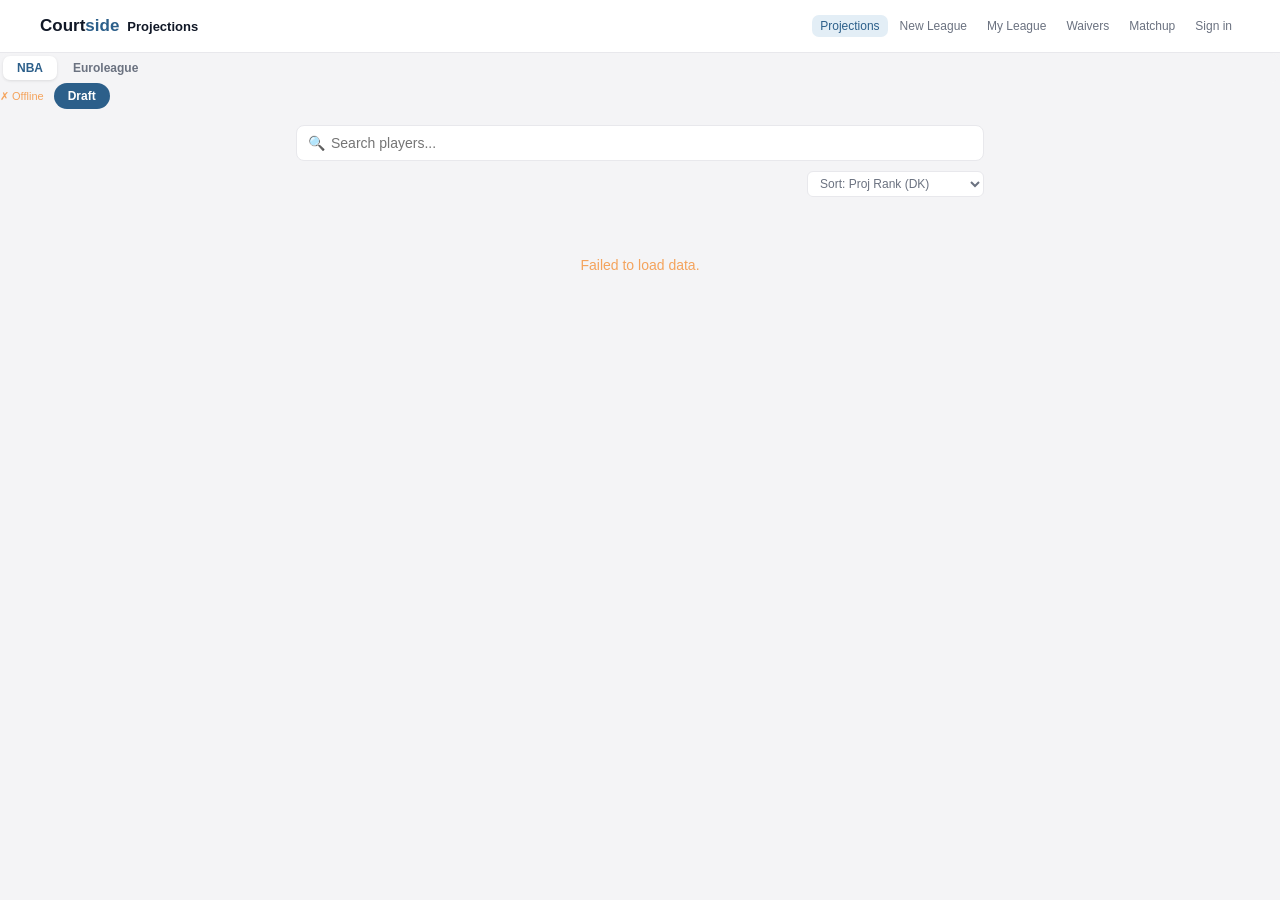
==== commit 5052f794: "Add files via upload" ====
--- a/index.html
+++ b/index.html
@@ -346,10 +346,10 @@
       <div class="bar-track"><div class="bar-fill${isEL ? ' el' : ''}" style="width:${barWidth}%"></div></div>
     </div>
     <div class="stats-grid">
+      <div class="stat-box"><div class="stat-val">${pct(p.fg_pct)}</div><div class="stat-label">FG%</div></div>
+      <div class="stat-box"><div class="stat-val">${pct(p.ft_pct)}</div><div class="stat-label">FT%</div></div>
       <div class="stat-box"><div class="stat-val">${fmt(p.pts)}</div><div class="stat-label">PTS</div></div>
-      <div class="stat-box"><div class="stat-val">${fmt(p.reb)}</div><div class="stat-label">REB</div></div>
-      <div class="stat-box"><div class="stat-val">${fmt(p.ast)}</div><div class="stat-label">AST</div></div>
-      <div class="stat-box"><div class="stat-val">${fmt(p.stl)}</div><div class="stat-label">STL</div></div>
+      <div class="stat-box"><div class="stat-val">${fmt(p.fg3m)}</div><div class="stat-label">3PM</div></div>
     </div>
     <div class="detail" id="detail-${globalIdx}">
       ${hasProjStats ? `
@@ -368,10 +368,16 @@
       </div>` : ''}
       <div class="detail-heading" style="margin-top:${hasProjStats?'10px':'0'}">Season averages</div>
       <div class="detail-row">
-        <div class="detail-box"><div class="detail-val">${fmt(p.blk)}</div><div class="detail-label">BLK</div></div>
         <div class="detail-box"><div class="detail-val">${pct(p.fg_pct)}</div><div class="detail-label">FG%</div></div>
         <div class="detail-box"><div class="detail-val">${pct(p.ft_pct)}</div><div class="detail-label">FT%</div></div>
+        <div class="detail-box"><div class="detail-val">${fmt(p.pts)}</div><div class="detail-label">PTS</div></div>
         <div class="detail-box"><div class="detail-val">${fmt(p.fg3m)}</div><div class="detail-label">3PM</div></div>
+      </div>
+      <div class="detail-row">
+        <div class="detail-box"><div class="detail-val">${fmt(p.reb)}</div><div class="detail-label">REB</div></div>
+        <div class="detail-box"><div class="detail-val">${fmt(p.ast)}</div><div class="detail-label">AST</div></div>
+        <div class="detail-box"><div class="detail-val">${fmt(p.stl)}</div><div class="detail-label">STL</div></div>
+        <div class="detail-box"><div class="detail-val">${fmt(p.blk)}</div><div class="detail-label">BLK</div></div>
       </div>
       <div class="detail-row">
         <div class="detail-box"><div class="detail-val">${fmt(p.tov)}</div><div class="detail-label">TOV</div></div>
